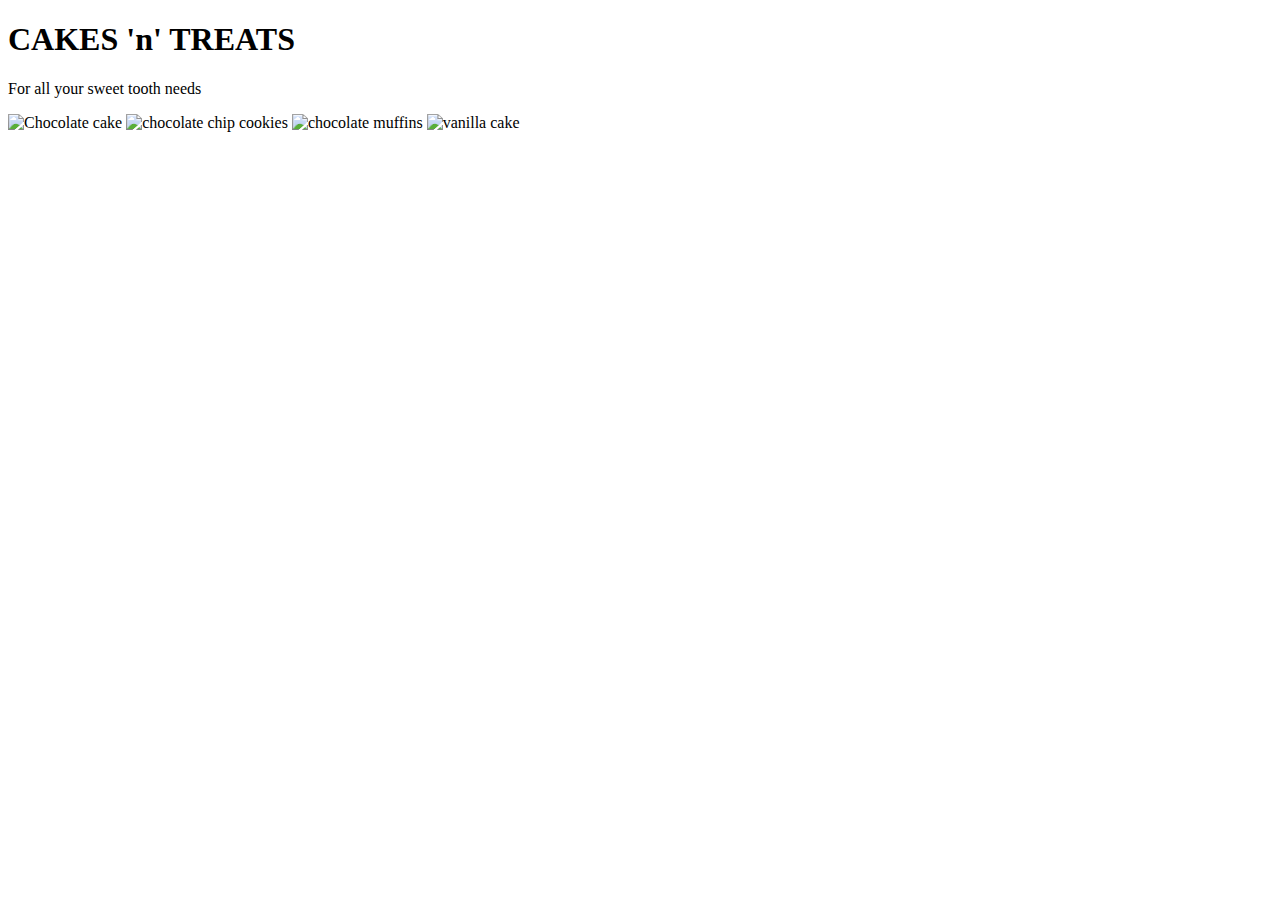
==== HTML/Index.html @ 2b8c6392 "Initial commit" ====
<!DOCTYPE html>
<html lang = "en">
    <head>
        <meta charset = "utf-8">
        <title>Welcome to Cakes 'n' Treats</title>
        
    </head>
    <body>
        
        <header>
        
                
            <h1>CAKES 'n' TREATS</h1>
        <p>For all your sweet tooth needs</p>
    <img src="IMAGES/chocolate cake.jpg" alt="Chocolate cake">
    <img src="IMAGES/chocolate chip cookies.jpg" alt="chocolate chip cookies">
    <img src="images/chocolate muffins.jpg" alt="chocolate muffins">
    <img src="images/vanilla cake.jpg" alt="vanilla cake">
    

        </header>
    
    </body>
</html>
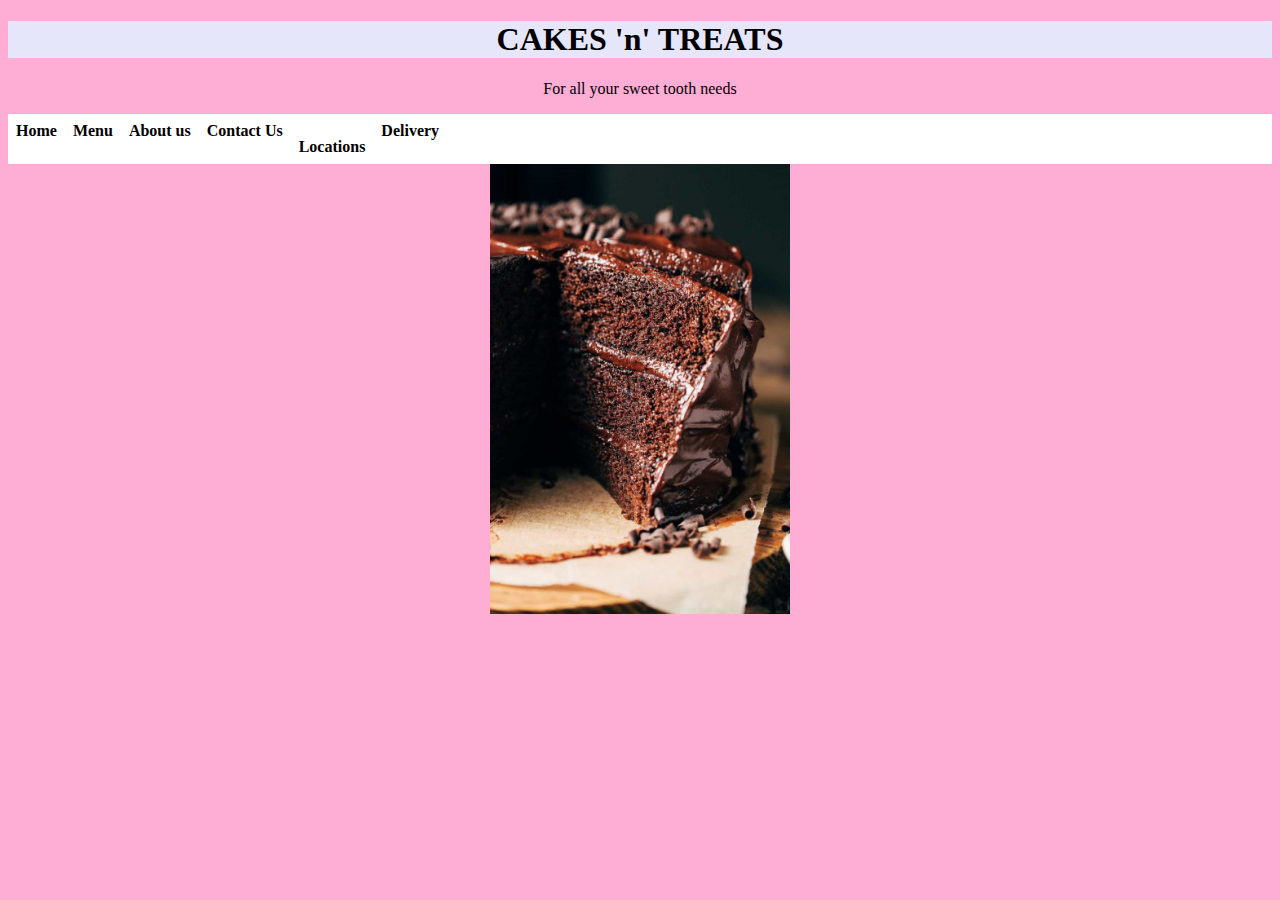
==== commit 57885622: "Initial commit" ====
--- a/HTML/Index.html
+++ b/HTML/Index.html
@@ -1,24 +1,34 @@
 <!DOCTYPE html>
 <html lang = "en">
     <head>
+        <title>Welcome to Cakes 'n' Treats</title>
         <meta charset = "utf-8">
-        <title>Welcome to Cakes 'n' Treats</title>
-        
+        <!--link to the extrenal css file-->
+        <link rel="stylesheet" href="../CSS/styles.css">
     </head>
     <body>
         
         <header>
         
-                
+          <div id = "headerparent">
             <h1>CAKES 'n' TREATS</h1>
+         </div> 
         <p>For all your sweet tooth needs</p>
-    <img src="IMAGES/chocolate cake.jpg" alt="Chocolate cake">
-    <img src="IMAGES/chocolate chip cookies.jpg" alt="chocolate chip cookies">
-    <img src="images/chocolate muffins.jpg" alt="chocolate muffins">
-    <img src="images/vanilla cake.jpg" alt="vanilla cake">
+        <nav id="nav">
+            <ul>
+                <li><a href="Index.html">Home</a></li>
+                <li><a href="menu html">Menu</a></li>
+                <li><a href="About us html">About us</a></li>
+                <li><a href="Contact html">Contact Us</li>
+                <li><a href="Location html">Locations</a></li>
+                <li><a href="Delivery html">Delivery</a></li>
+            </ul>
+    </nav>
+        <!--link to the image-->
+    <img src="../IMAGES/chocolate cake.jpg" alt="Chocolate cake" style="width: 300px; height: auto;">
     
-
         </header>
+        
     
     </body>
 </html>
--- a/CSS/styles.css
+++ b/CSS/styles.css
@@ -0,0 +1,31 @@
+body {
+    text-align: center;
+    background-color: rgb(254, 173, 213);
+
+}
+#headerparent{
+    background-color: lavender;
+
+
+}
+#nav ul{
+    list-style-type: none;
+    margin: 0;
+	padding: 0;
+	overflow: hidden;
+    background-color: white;
+}
+#nav li{
+    float:left;
+}
+#nav li a{
+    display:block;
+    color:black;
+    text-align: center;
+    padding: 8px;
+    text-decoration: none;
+    font-weight: bold;
+}
+#nav li a :hover{
+    background-color: lavender;
+}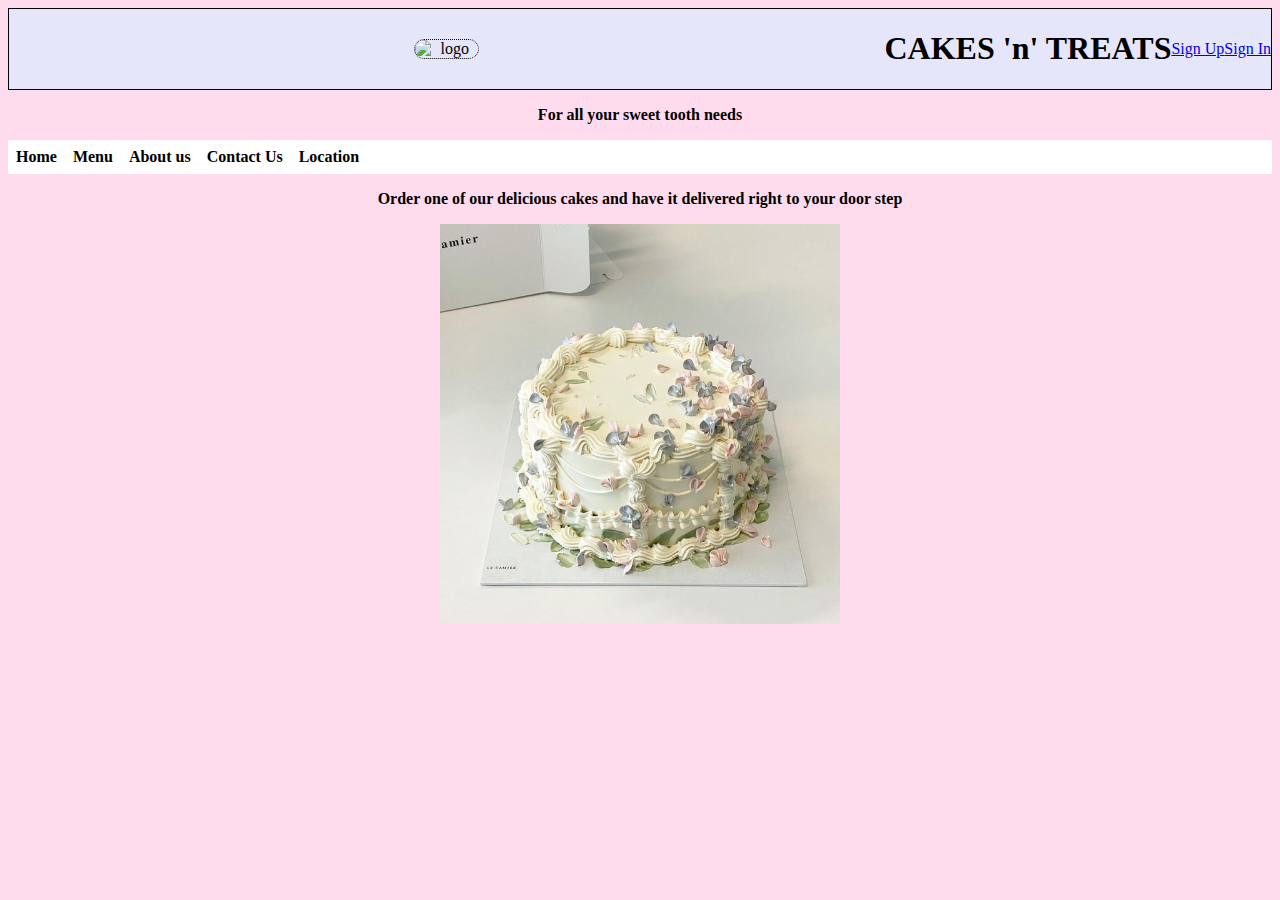
==== commit 8bfb98ba: "Initial commit" ====
--- a/HTML/Index.html
+++ b/HTML/Index.html
@@ -3,6 +3,7 @@
     <head>
         <title>Welcome to Cakes 'n' Treats</title>
         <meta charset = "utf-8">
+        <meta name="viewport" content="width=device-width, initial-scale=1.0">
         <!--link to the extrenal css file-->
         <link rel="stylesheet" href="../CSS/styles.css">
     </head>
@@ -10,23 +11,36 @@
         
         <header>
         
-          <div id = "headerparent">
-            <h1>CAKES 'n' TREATS</h1>
-         </div> 
-        <p>For all your sweet tooth needs</p>
+            <div id="headerparent">
+                
+                 <img src ="../IMAGES/Cake.logo.jpg" alt="logo" id="logo">
+                 <h1>CAKES 'n' TREATS</h1>
+                 <!--add links to sign up and sign in forms-->
+                 <a href="Sign up.html">Sign Up</a>
+                 <a href="Sign in.html">Sign In</a>
+                
+            </div>    
+
+            <p><b>For all your sweet tooth needs</b></p>
+
         <nav id="nav">
             <ul>
+                <!--links to the other pages-->
                 <li><a href="Index.html">Home</a></li>
-                <li><a href="menu html">Menu</a></li>
-                <li><a href="About us html">About us</a></li>
-                <li><a href="Contact html">Contact Us</li>
-                <li><a href="Location html">Locations</a></li>
-                <li><a href="Delivery html">Delivery</a></li>
+                <li><a href="menu.html">Menu</a></li>
+                <li><a href="About us.html">About us</a></li>
+                <li><a href="Contact.html">Contact Us</a></li>
+                <li><a href="Location.html">Location</a></li>
             </ul>
     </nav>
-        <!--link to the image-->
-    <img src="../IMAGES/chocolate cake.jpg" alt="Chocolate cake" style="width: 300px; height: auto;">
-    
+    <p><b>Order one of our delicious cakes and have it delivered right to your door step</b></p>
+    <div class ="image-container">
+        <!--links to the images-->
+        
+        <img src="../IMAGES/vanilla cake.jpg" alt="vanilla cake"class="resized-image">
+        
+        
+    </div>    
         </header>
         
     
--- a/CSS/styles.css
+++ b/CSS/styles.css
@@ -1,13 +1,30 @@
 body {
+    
     text-align: center;
-    background-color: rgb(254, 173, 213);
+    background-color: rgb(255, 220, 237);/*Colour name:Pastel pink*/
 
 }
+
 #headerparent{
+    border: 1px solid black; 
+    display:flex;/*aligns items in a row*/
+    justify-content: center;
+    align-items: center;
     background-color: lavender;
-
+    
 
 }
+
+#logo{
+    display: block;
+	margin: auto;
+	width: 5%;
+	border: 1px dotted ; 
+	border-radius: 10px;
+    
+    
+}
+
 #nav ul{
     list-style-type: none;
     margin: 0;
@@ -28,4 +45,40 @@
 }
 #nav li a :hover{
     background-color: lavender;
+}
+
+.sign-up-form{
+    width:300px;
+    border: 1px solid black; 
+    background: lavender;
+    padding: 20px;
+    margin: 8% auto;
+    text-align: center;
+
+
+}
+.sign-in-form{
+    width:300px;
+    border: 1px solid black; 
+    background: lavender;
+    padding: 20px;
+    margin: 8% auto;
+    text-align: center;
+}
+
+.resized-image{ /*resize image for*/
+    width: 400px;
+    height: 400px;
+}
+.resized-image2{/*resize images for cake images on home page*/
+    width: 200px;
+    height: 200px;
+}
+.capture-form{
+    width:300px;
+    border: 1px solid black; 
+    background: lavender;
+    padding: 20px;
+    margin: 8% auto;
+    text-align: center;
 }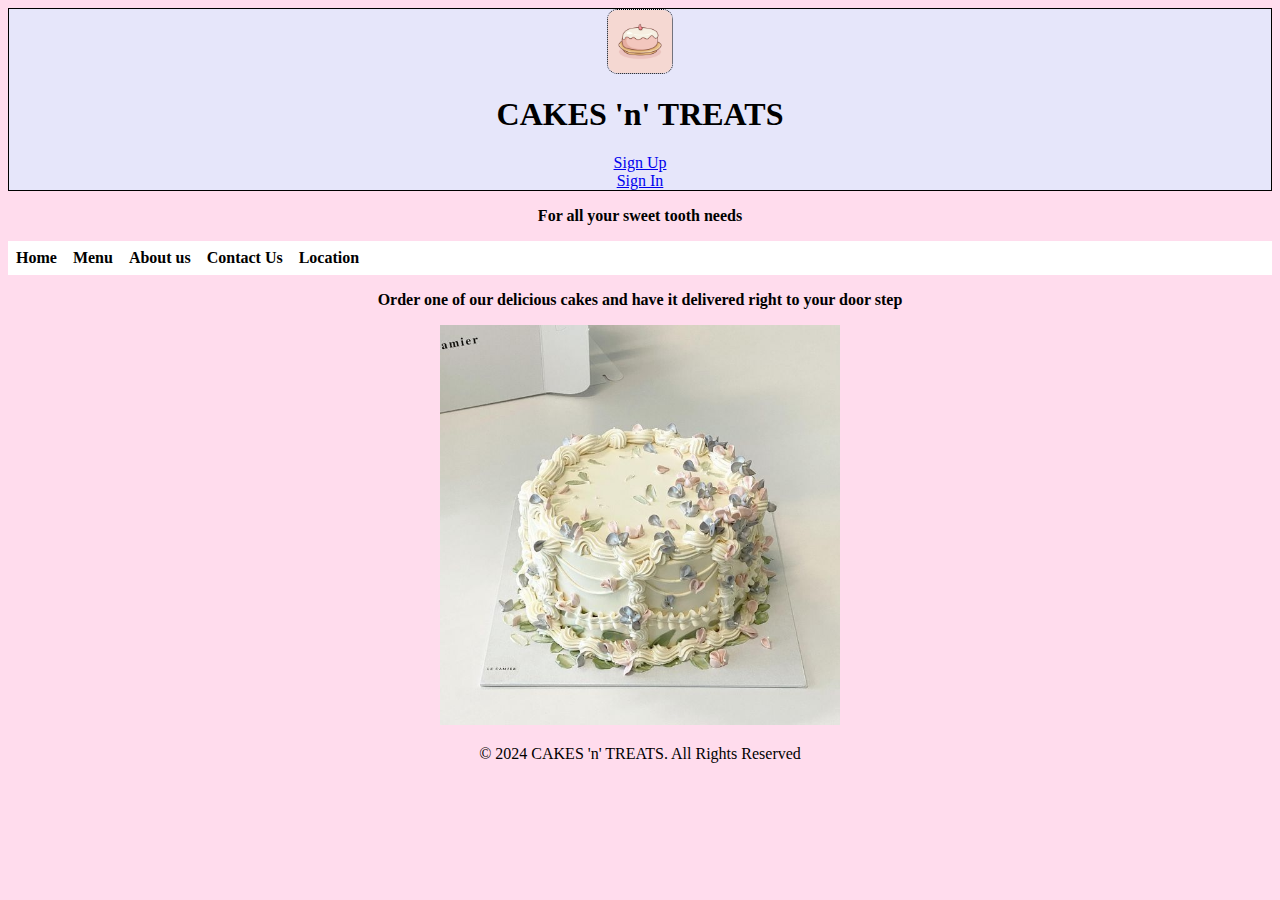
==== commit 1a849301: "Added a company logo and modified the header" ====
--- a/HTML/Index.html
+++ b/HTML/Index.html
@@ -43,6 +43,12 @@
     </div>    
         </header>
         
-    
+        <footer>
+			<div id="footerParent">
+				<div id="footerChild1">
+					<p>&copy; 2024 CAKES 'n' TREATS. All Rights Reserved</p>
+				</div>
+			</div>
+		</footer>
     </body>
 </html>
--- a/CSS/styles.css
+++ b/CSS/styles.css
@@ -8,6 +8,7 @@
 #headerparent{
     border: 1px solid black; 
     display:flex;/*aligns items in a row*/
+    flex-direction: column;
     justify-content: center;
     align-items: center;
     background-color: lavender;
